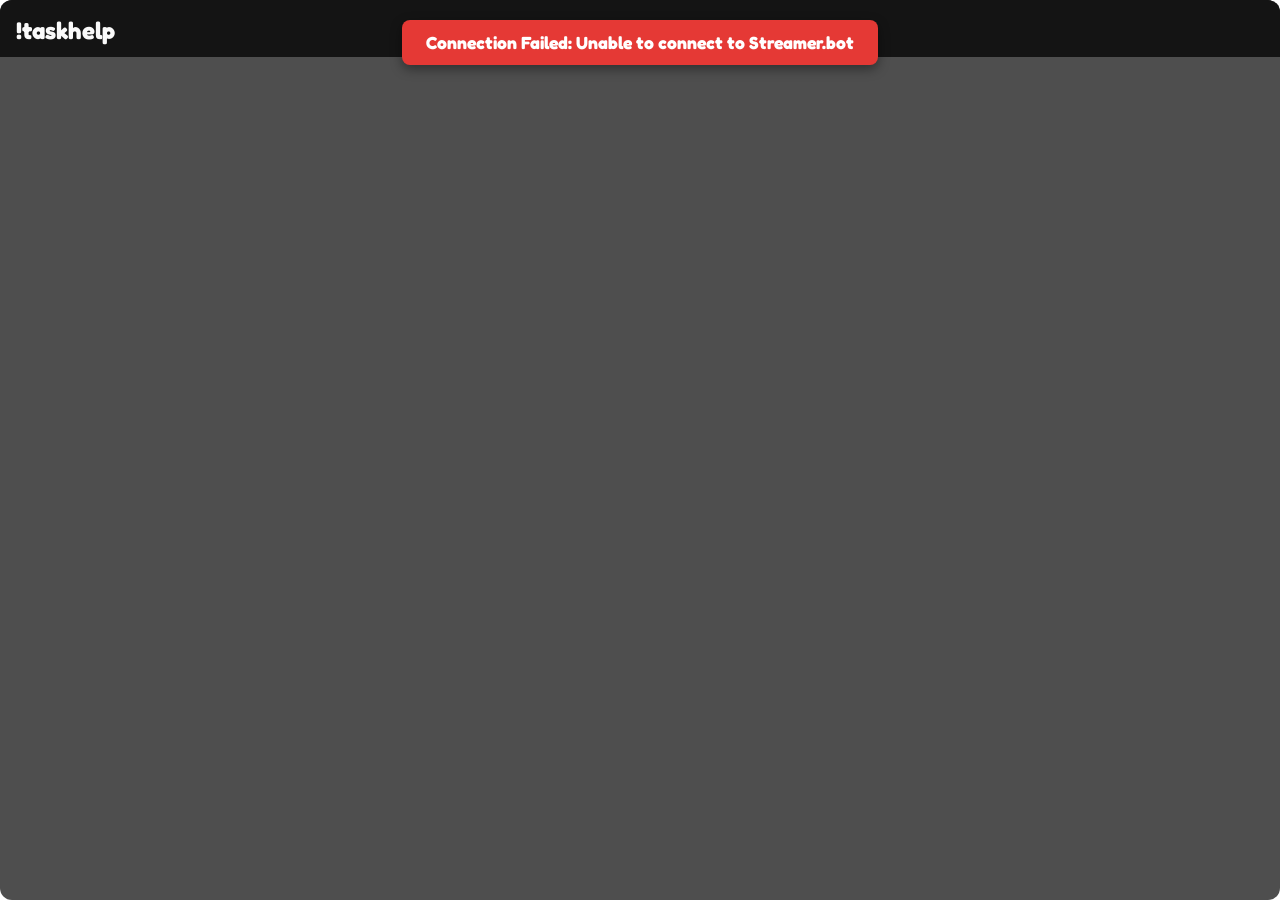
==== widgets/streamer-only/index.html @ 90d71914 "entire widgets folder" ====
<!doctype html>
<html lang="en">
	<head>
		<meta charset="UTF-8" />
		<meta name="viewport" content="width=device-width, initial-scale=1.0" />
		<script src="./lib/streamerbot-client.js"></script>
		<script defer src="./config.js"></script>
		<script defer src="./scripts/tasklist-view.js"></script>
		<script defer src="./scripts/streamerbot.js"></script>
		<script defer src="./scripts/header-animation.js"></script>
		<link rel="stylesheet" href="./styles/style.css" />
		<link rel="stylesheet" href="./styles/structure.css" />
		<title>Task List</title>
	</head>
	<body>
		<div class="task-panel">
			<div class="panel-header">
				<span id="title">!taskhelp</span>
			</div>
			<div class="scroll-viewport">
				<div class="scroll-track" id="scrollTrack">
					<div class="scroll-content" id="scrollContent">
						<!-- Sections injected by JS -->
					</div>
				</div>
			</div>
		</div>
	</body>
</html>
---- widgets/streamer-only/styles/style.css ----
/* ========================================
   🎨 CUSTOMIZATION VARIABLES
   Change the values below to customize!
   ======================================== */
:root {
	/* -- Background & Panel -- */
	--panel-header-background: #141414; /* Header background color */
	--panel-background: #141414c0; /* Body background color */
	--panel-border-radius: 12px; /* Roundness of panel corners */

	/* -- Text Colors -- */
	--text-color: #fafafa; /* Main text color */
	--done-task-color: #aaa; /* Color of completed tasks */
	--focused-text-color: #141414; /* Text color when a task is focused */

	/* -- Focused Task Highlight -- */
	--focused-background: #ffffff; /* Background color of the focused task */
	--focused-border-radius: 4px; /* Roundness of focused task corners */
	--focused-padding: 2px 4px; /* Spacing inside focused task highlight */

	/* -- Font Sizes -- */
	--title-font-size: 1.5rem; /* Size of the panel title */
	--section-title-font-size: 1.25rem; /* Size of section headings */
	--header-font-size: 14px; /* Size of the header text */
	--header-subtitle-font-size: 13px; /* Size of the header subtitle */
	--task-font-size: 1.2rem; /* Size of task text */

	/* -- Borders & Dividers -- */
	--header-border-color: #e0dbd5; /* Line below the header */
	--section-border-color: white; /* Line between sections */

	/* -- Spacing -- */
	--header-padding: 16px 16px 12px; /* Spacing inside the header */
	--section-padding: 10px 16px 6px; /* Spacing inside each section */
	--task-gap: 6px; /* Gap between task items */
	--task-padding: 3px 0; /* Spacing around each task */
}

@font-face {
	font-family: "Fredoka";
	src: url("./fonts/Fredoka-Regular.ttf") format("truetype");
	font-weight: 400;
	font-style: normal;
	font-display: swap;
}

@font-face {
	font-family: "Fredoka";
	src: url("./fonts/Fredoka-Bold.ttf") format("truetype");
	font-weight: 700;
	font-style: normal;
	font-display: swap;
}

body {
	font-family: "Fredoka", Roboto, sans-serif;
	background: rgba(0, 0, 0, 0);
}

.task-panel {
	width: 100%;
	height: 100vh;
	background: var(--panel-background);
	border-radius: var(--panel-border-radius);
}

.panel-header {
	padding: var(--header-padding);
	font-weight: 700;
	font-size: var(--header-font-size);
	color: var(--text-color);
	background: var(--panel-header-background);
}

.panel-header span:last-child {
	font-weight: 600;
	color: var(--text-color);
	font-size: var(--header-subtitle-font-size);
}

.section {
	padding: var(--section-padding);
	border-top: 2px solid var(--section-border-color);
}

.section:last-child {
	padding-bottom: 12px;
}

.section-title {
	font-weight: 700;
	font-size: var(--section-title-font-size);
	color: var(--text-color);
	margin-bottom: 4px;
}

.task {
	gap: var(--task-gap);
	padding: var(--task-padding);
	font-size: var(--task-font-size);
	color: var(--text-color);
	line-height: 1.4;
	width: fit-content;
}

.section-title.has-user-color {
    color: var(--user-color); /*auto user color*/
}

.task.done,
.task.focused.done {
	text-decoration: line-through;
	color: var(--done-task-color);
}

.task.focused:not(.done) {
	background: var(--focused-background);
	color: var(--focused-text-color);
	padding: var(--focused-padding);
	border-radius: var(--focused-border-radius);
}

#title {
	font-size: var(--title-font-size);
}

.task-number {
	flex-shrink: 0;
	min-width: 16px;
	text-align: right;
}
---- widgets/streamer-only/styles/structure.css ----
* {
	margin: 0;
	padding: 0;
	box-sizing: border-box;
}

body {
	display: flex;
	justify-content: center;
	align-items: center;
	min-height: 100vh;
	background: rgba(0, 0, 0, 0);
}

.task-panel {
	overflow: hidden;
	display: flex;
	flex-direction: column;
}

.panel-header {
	display: flex;
	justify-content: space-between;
	align-items: center;
	flex-shrink: 0;
}

.scroll-viewport {
	flex: 1;
	overflow: hidden;
	position: relative;
}

.scroll-track {
	display: flex;
	flex-direction: column;
}

@keyframes infiniteScroll {
	0% {
		transform: translateY(0);
	}
	100% {
		transform: translateY(-50%);
	}
}

.scroll-track.animating {
	animation: infiniteScroll linear infinite;
}

.task {
	display: flex;
	align-items: flex-start;
}
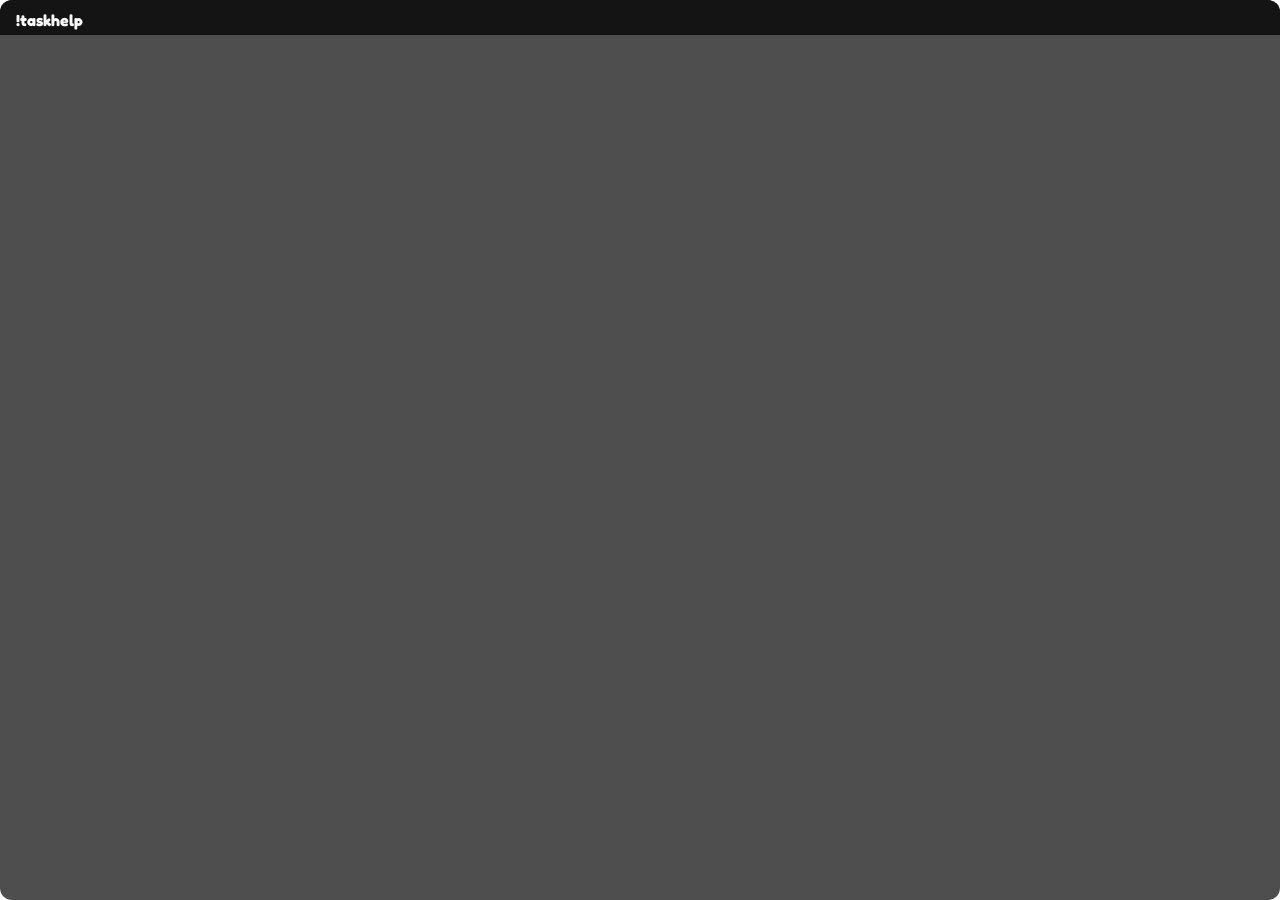
==== commit e6c58a1e: "refresh, added emote support" ====
--- a/widgets/streamer-only/index.html
+++ b/widgets/streamer-only/index.html
@@ -5,6 +5,7 @@
 		<meta name="viewport" content="width=device-width, initial-scale=1.0" />
 		<script src="./lib/streamerbot-client.js"></script>
 		<script defer src="./config.js"></script>
+		<script defer src="./scripts/emotes.js"></script>
 		<script defer src="./scripts/tasklist-view.js"></script>
 		<script defer src="./scripts/streamerbot.js"></script>
 		<script defer src="./scripts/header-animation.js"></script>
--- a/widgets/streamer-only/styles/style.css
+++ b/widgets/streamer-only/styles/style.css
@@ -19,18 +19,18 @@
 	--focused-padding: 2px 4px; /* Spacing inside focused task highlight */
 
 	/* -- Font Sizes -- */
-	--title-font-size: 1.5rem; /* Size of the panel title */
-	--section-title-font-size: 1.25rem; /* Size of section headings */
-	--header-font-size: 14px; /* Size of the header text */
-	--header-subtitle-font-size: 13px; /* Size of the header subtitle */
-	--task-font-size: 1.2rem; /* Size of task text */
+	--title-font-size: 1rem; /* Size of the panel title */
+	--section-title-font-size: 1rem; /* Size of section headings */
+	--header-font-size: 1rem; /* Size of the header text */
+	--header-subtitle-font-size: 1rem; /* Size of the header subtitle */
+	--task-font-size: 1rem; /* Size of task text */
 
 	/* -- Borders & Dividers -- */
 	--header-border-color: #e0dbd5; /* Line below the header */
 	--section-border-color: white; /* Line between sections */
 
 	/* -- Spacing -- */
-	--header-padding: 16px 16px 12px; /* Spacing inside the header */
+	--header-padding: 10px 16px 5px; /* Spacing inside the header */
 	--section-padding: 10px 16px 6px; /* Spacing inside each section */
 	--task-gap: 6px; /* Gap between task items */
 	--task-padding: 3px 0; /* Spacing around each task */
@@ -104,7 +104,7 @@
 }
 
 .section-title.has-user-color {
-    color: var(--user-color); /*auto user color*/
+	color: var(--user-color); /*auto user color*/
 }
 
 .task.done,
@@ -129,3 +129,14 @@
 	min-width: 16px;
 	text-align: right;
 }
+
+.emote-img {
+	height: 1.4em;
+	vertical-align: middle;
+	display: inline-block;
+	margin: -0.2em 0;
+}
+
+.task.done .emote-img {
+	opacity: 0.5;
+}
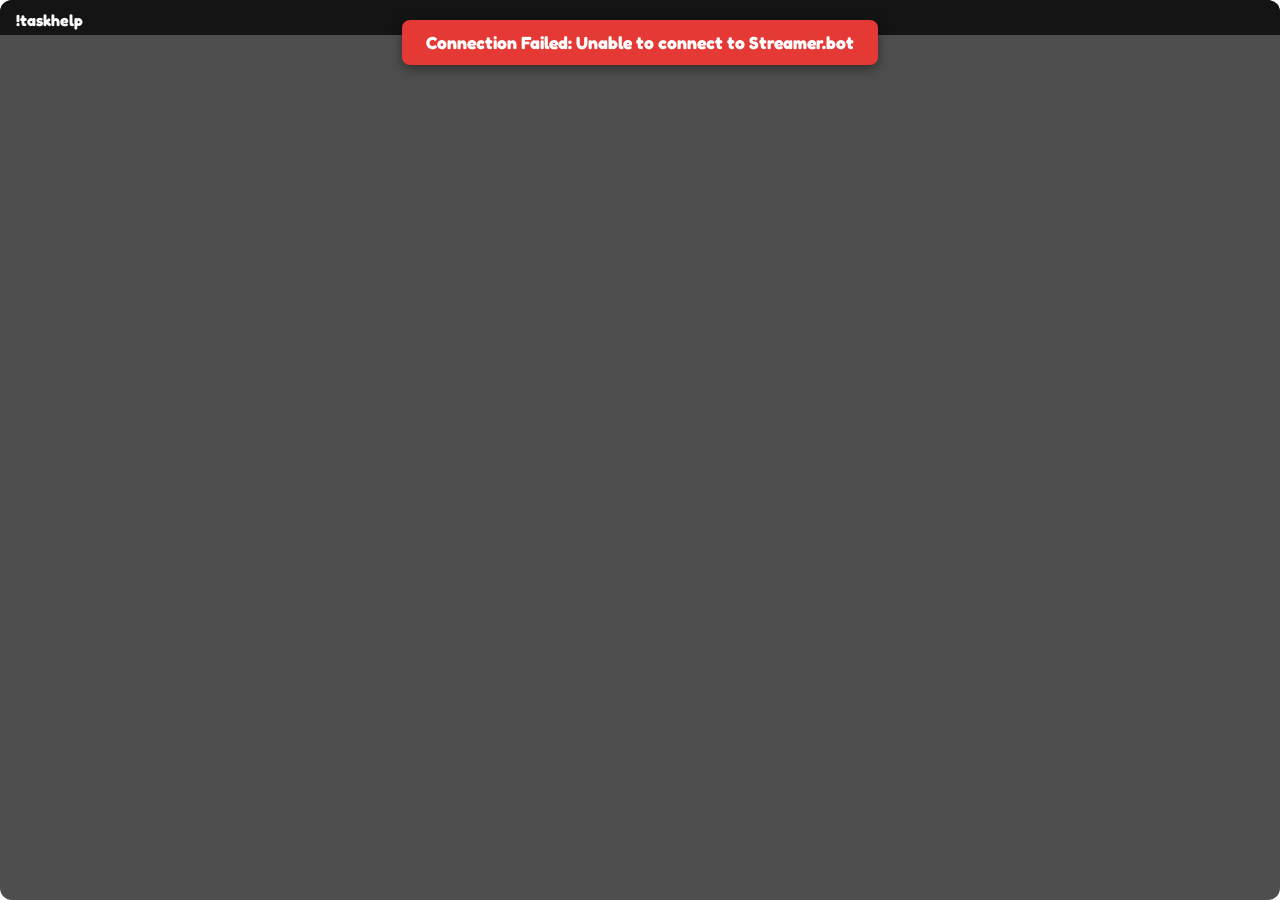
==== commit c57bfd75: "fixed sync issues" ====
--- a/widgets/streamer-only/index.html
+++ b/widgets/streamer-only/index.html
@@ -3,11 +3,11 @@
 	<head>
 		<meta charset="UTF-8" />
 		<meta name="viewport" content="width=device-width, initial-scale=1.0" />
-		<script src="./lib/streamerbot-client.js"></script>
+		<script src="../shared/lib/streamerbot-client.js"></script>
 		<script defer src="./config.js"></script>
-		<script defer src="./scripts/emotes.js"></script>
+		<script defer src="../shared/scripts/emotes.js"></script>
 		<script defer src="./scripts/tasklist-view.js"></script>
-		<script defer src="./scripts/streamerbot.js"></script>
+		<script defer src="../shared/scripts/streamerbot.js"></script>
 		<script defer src="./scripts/header-animation.js"></script>
 		<link rel="stylesheet" href="./styles/style.css" />
 		<link rel="stylesheet" href="./styles/structure.css" />
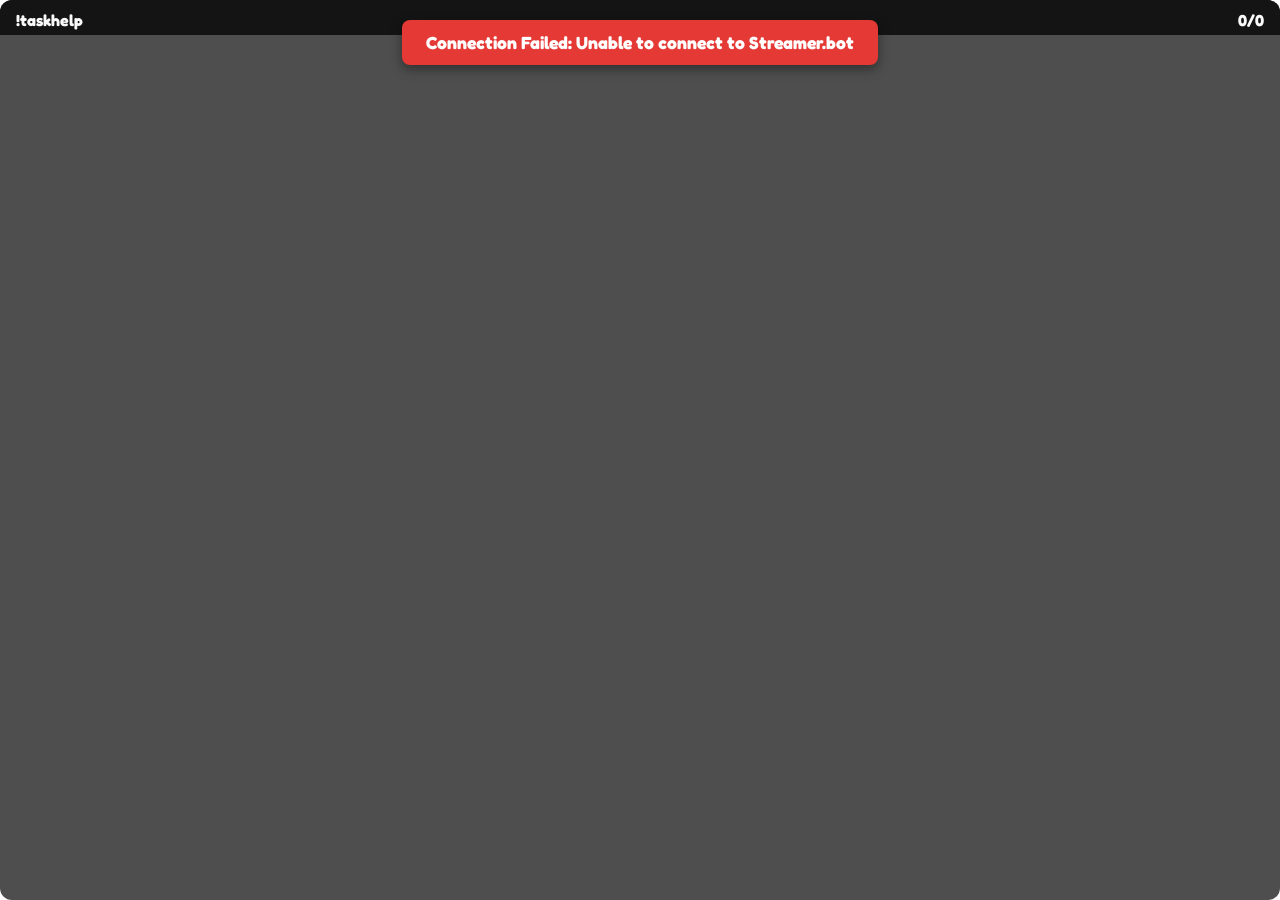
==== commit 81da44cb: "updated task count on widget" ====
--- a/widgets/streamer-only/index.html
+++ b/widgets/streamer-only/index.html
@@ -5,7 +5,7 @@
 		<meta name="viewport" content="width=device-width, initial-scale=1.0" />
 		<script src="../shared/lib/streamerbot-client.js"></script>
 		<script defer src="./config.js"></script>
-		<script defer src="../shared/scripts/emotes.js"></script>
+		<script defer src="./scripts/emotes.js"></script>
 		<script defer src="./scripts/tasklist-view.js"></script>
 		<script defer src="../shared/scripts/streamerbot.js"></script>
 		<script defer src="./scripts/header-animation.js"></script>
@@ -17,6 +17,7 @@
 		<div class="task-panel">
 			<div class="panel-header">
 				<span id="title">!taskhelp</span>
+				<span id="task-count">0/0</span>
 			</div>
 			<div class="scroll-viewport">
 				<div class="scroll-track" id="scrollTrack">
--- a/widgets/streamer-only/styles/style.css
+++ b/widgets/streamer-only/styles/style.css
@@ -9,7 +9,9 @@
 	--panel-border-radius: 12px; /* Roundness of panel corners */
 
 	/* -- Text Colors -- */
-	--text-color: #fafafa; /* Main text color */
+	--header-name-color: #fafafa; /* Header name color */
+	--username-color: #fafafa; /* Username color when automatic user colors are disabled */
+	--task-name-color: #fafafa; /* Task name color */
 	--done-task-color: #aaa; /* Color of completed tasks */
 	--focused-text-color: #141414; /* Text color when a task is focused */
 
@@ -68,13 +70,13 @@
 	padding: var(--header-padding);
 	font-weight: 700;
 	font-size: var(--header-font-size);
-	color: var(--text-color);
+	color: var(--header-name-color);
 	background: var(--panel-header-background);
 }
 
 .panel-header span:last-child {
 	font-weight: 600;
-	color: var(--text-color);
+	color: var(--header-name-color);
 	font-size: var(--header-subtitle-font-size);
 }
 
@@ -90,7 +92,7 @@
 .section-title {
 	font-weight: 700;
 	font-size: var(--section-title-font-size);
-	color: var(--text-color);
+	color: var(--username-color);
 	margin-bottom: 4px;
 }
 
@@ -98,7 +100,7 @@
 	gap: var(--task-gap);
 	padding: var(--task-padding);
 	font-size: var(--task-font-size);
-	color: var(--text-color);
+	color: var(--task-name-color);
 	line-height: 1.4;
 	width: fit-content;
 }
@@ -124,6 +126,12 @@
 	font-size: var(--title-font-size);
 }
 
+#task-count {
+	flex-shrink: 0;
+	white-space: nowrap;
+	font-size: var(--title-font-size);
+}
+
 .task-number {
 	flex-shrink: 0;
 	min-width: 16px;
